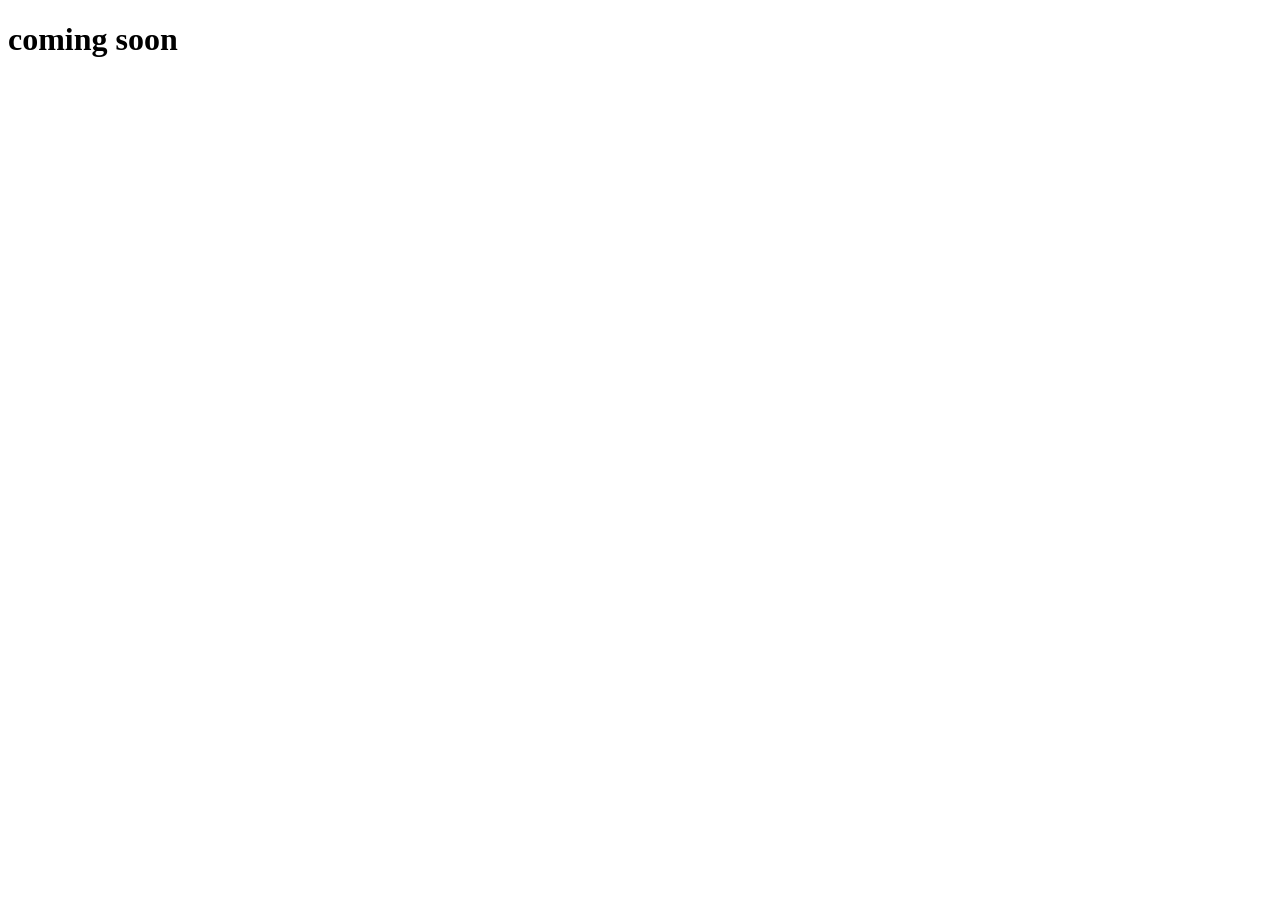
==== bmi.html @ 91402b1f "bmi add" ====
<!DOCTYPE html>
<html lang="en">
<head>
    <meta charset="UTF-8">
    <meta name="viewport" content="width=device-width, initial-scale=1.0">
    <title>BMI Calaculator</title>
</head>
<body>
    <h1>coming soon</h1>
</body>
</html>
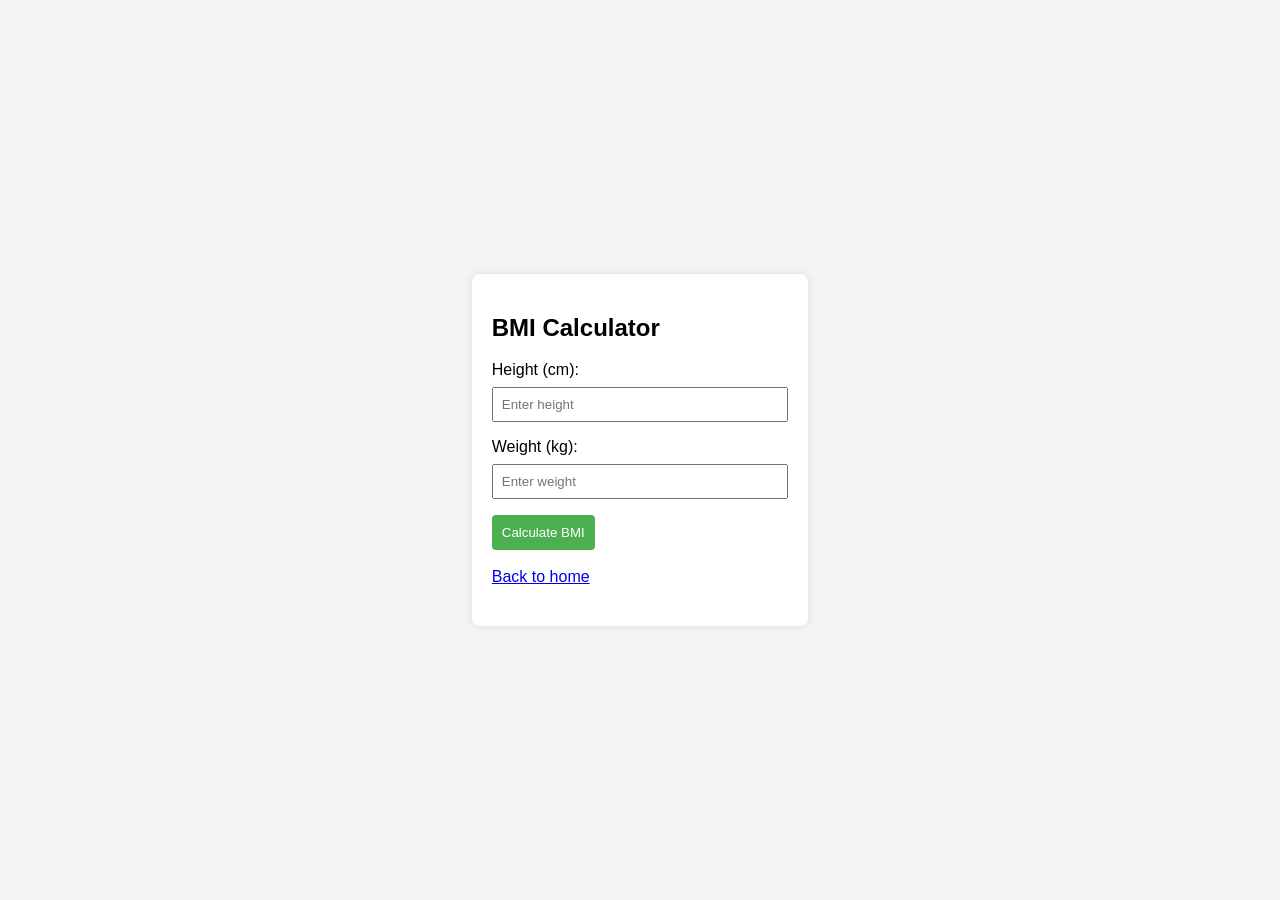
==== commit efe18a79: "bmi calculator update" ====
--- a/bmi.html
+++ b/bmi.html
@@ -3,9 +3,99 @@
 <head>
     <meta charset="UTF-8">
     <meta name="viewport" content="width=device-width, initial-scale=1.0">
-    <title>BMI Calaculator</title>
+    <title>BMI Calculator</title>
+    <style>
+        body {
+            font-family: Arial, sans-serif;
+            background-color: #f4f4f4;
+            margin: 0;
+            display: flex;
+            align-items: center;
+            justify-content: center;
+            height: 100vh;
+        }
+
+        #calculator {
+            background-color: #fff;
+            padding: 20px;
+            border-radius: 8px;
+            box-shadow: 0 0 10px rgba(0, 0, 0, 0.1);
+        }
+
+        label {
+            display: block;
+            margin-bottom: 8px;
+        }
+
+        input {
+            width: 100%;
+            padding: 8px;
+            margin-bottom: 16px;
+            box-sizing: border-box;
+        }
+
+        button {
+            background-color: #4caf50;
+            color: #fff;
+            padding: 10px;
+            border: none;
+            border-radius: 4px;
+            cursor: pointer;
+        }
+
+        button:hover {
+            background-color: #45a049;
+        }
+
+        #result {
+            margin-top: 20px;
+            font-weight: bold;
+        }
+    </style>
 </head>
 <body>
-    <h1>coming soon</h1>
+
+<div id="calculator">
+    <h2>BMI Calculator</h2>
+    <label for="height">Height (cm):</label>
+    <input type="number" id="height" placeholder="Enter height" required>
+
+    <label for="weight">Weight (kg):</label>
+    <input type="number" id="weight" placeholder="Enter weight" required>
+
+    <button onclick="calculateBMI()">Calculate BMI</button>
+    <br><br>
+    <a href="index.html">Back to home</a></center>
+
+    <div id="result"></div>
+</div>
+
+<script>
+    function calculateBMI() {
+        var height = parseFloat(document.getElementById("height").value);
+        var weight = parseFloat(document.getElementById("weight").value);
+
+        if (isNaN(height) || isNaN(weight) || height <= 0 || weight <= 0) {
+            alert("Please enter valid height and weight values.");
+            return;
+        }
+
+        var bmi = weight / ((height / 100) * (height / 100));
+        var resultElement = document.getElementById("result");
+
+        resultElement.innerHTML = "Your BMI is: " + bmi.toFixed(2);
+
+        if (bmi < 18.5) {
+            resultElement.innerHTML += "<br>Underweight";
+        } else if (bmi < 25) {
+            resultElement.innerHTML += "<br>Normal weight";
+        } else if (bmi < 30) {
+            resultElement.innerHTML += "<br>Overweight";
+        } else {
+            resultElement.innerHTML += "<br>Obese";
+        }
+    }
+</script>
+
 </body>
-</html>+</html>
